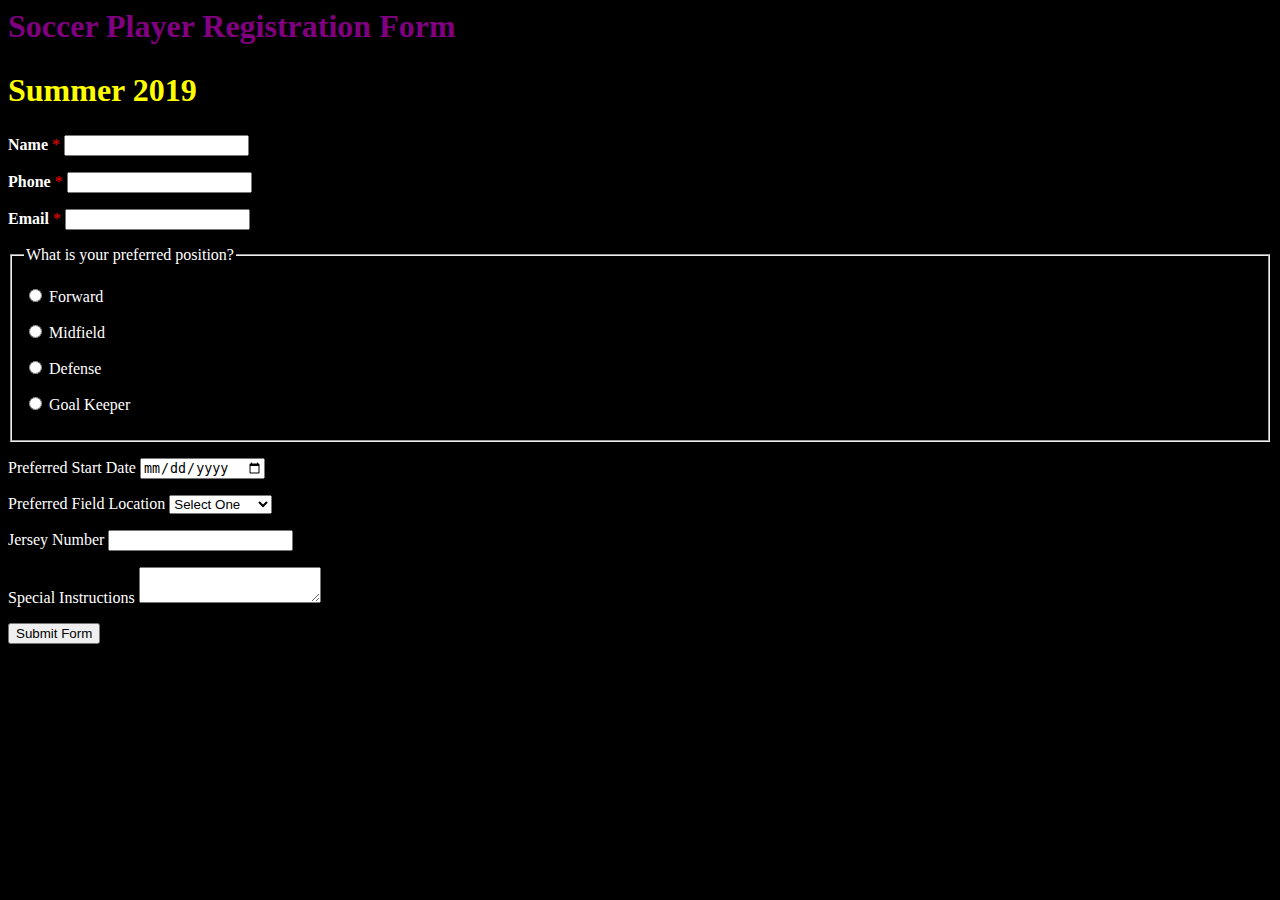
==== form_nostyle.html @ 1a432ea4 "Week 2 Assignment" ====
<html>
<head>
	<title>Sign Up Form</title>
	<meta name="viewport" content="width=device-width, initial-scale=1.0">

	<link rel="stylesheet" href="form_style.css">

</head>

<body>

	<h1>Soccer Player Registration Form</h1>
	<h2>Summer 2019</h2>
	
		<form>

			<p>
			<label alt title="required"><b>Name</b>			
			<span class="indicator">  </span><!--indicated the required field-->
			<input type="text" name="customer_name" required>
			</label>
			</p>

			<p>
			<label alt title="required"><b>Phone</b>
			<span class="indicator">  </span><!--indicated the required field-->	
			<input type="tel" name="phone_number" required>	
			</label>
			</p>

			<p>
			<label alt title="required"><b>Email</b>	
			<span class="indicator">  </span><!--indicated the required field-->
			<input type="email" name="email_address" required>
			</label>
			</p>
			
			
			<fieldset>
			<legend alt title="optional">What is your preferred position?</legend>
			<p><label> <input type="radio" name="position" value="F"> Forward </label></p>
			<p><label> <input type="radio" name="position" value="M"> Midfield </label></p>
			<p><label> <input type="radio" name="position" value="D"> Defense </label></p>
			<p><label> <input type="radio" name="position" value="GK"> Goal Keeper</label></p>
			</fieldset>

			<p>
			<label alt title="optional">Preferred Start Date
			<input type="date" name="pickup_time">
			</label>
			</p>
				
			<p>
			<label alt title="optional">Preferred Field Location
			<select id="pickup_place" name="pickup_place">
			<option value="" selected="selected">Select One</option>
			<option value="NL" >North London</option>
			<option value="Byron" >Byron</option>
			<option value="CW" >Citywide</option>
			</select>
			</label> 
			</p>

			<p>
			<label alt title="optional">Jersey Number
			<input type="text" name="jersey_number" list="numbers">
			</label>

			<datalist id="numbers">
				<option value="GK">
				<option value="02">
				<option value="03">
				<option value="04">
				<option value="05">
				<option value="06">
				<option value="07">
				<option value="08">
				<option value="09">
				<option value="10">
				<option value="11">
			</datalist>
			</p>

			<p>
			<label alt title="optional">Special Instructions
			<textarea name="comments" maxlength="500"></textarea>
			</label>
			</p>

			<p><button>Submit Form</button></p>

		</form>
	</body>
</html>
---- form_style.css ----
body {
	background-color: Black;
	}

h1 {
	font-size: 2.0em;
	font-family: Caliber;
	color: purple;
}
h2 {
	font-size: 2.0em;
	font-family: Caliber;
	color: yellow;
}

p, legend {
	color: white;
}

/*code for the indicator a required field with a red asterisk after the label*/
.indicator:after { content:" *"; color: red;
}

/*transition to fit on a smart phone*/
@media only screen 
  and (min-device-width: 320px) 
  and (max-device-width: 480px) {

/*copy code as per request*/
*,
*:before,
*:after {
box-sizing: border-box;
}
form {
border: 2px solid #c6c7cc;
border-radius: 5px;
font: 14px/1.4 "Helvetica Neue", Helvetica, Arial, sans-serif;
overflow: hidden;
width: 400px;
}
label {
display: block;
font-weight: bold;
margin-bottom: 20px;
}
input {
background: #fff;
border: 1px solid #c6c7cc;
box-shadow: inset 0 1px 1px rgba(0, 0, 0, .1);
padding: 6px;
margin-top: 6px;
width: 100%;
}
button {
background: linear-gradient(#49708f, #293f50);
border: 2;
cursor: pointer;
font-weight: bold;
float: left;
padding: 8px 16px;
}

}
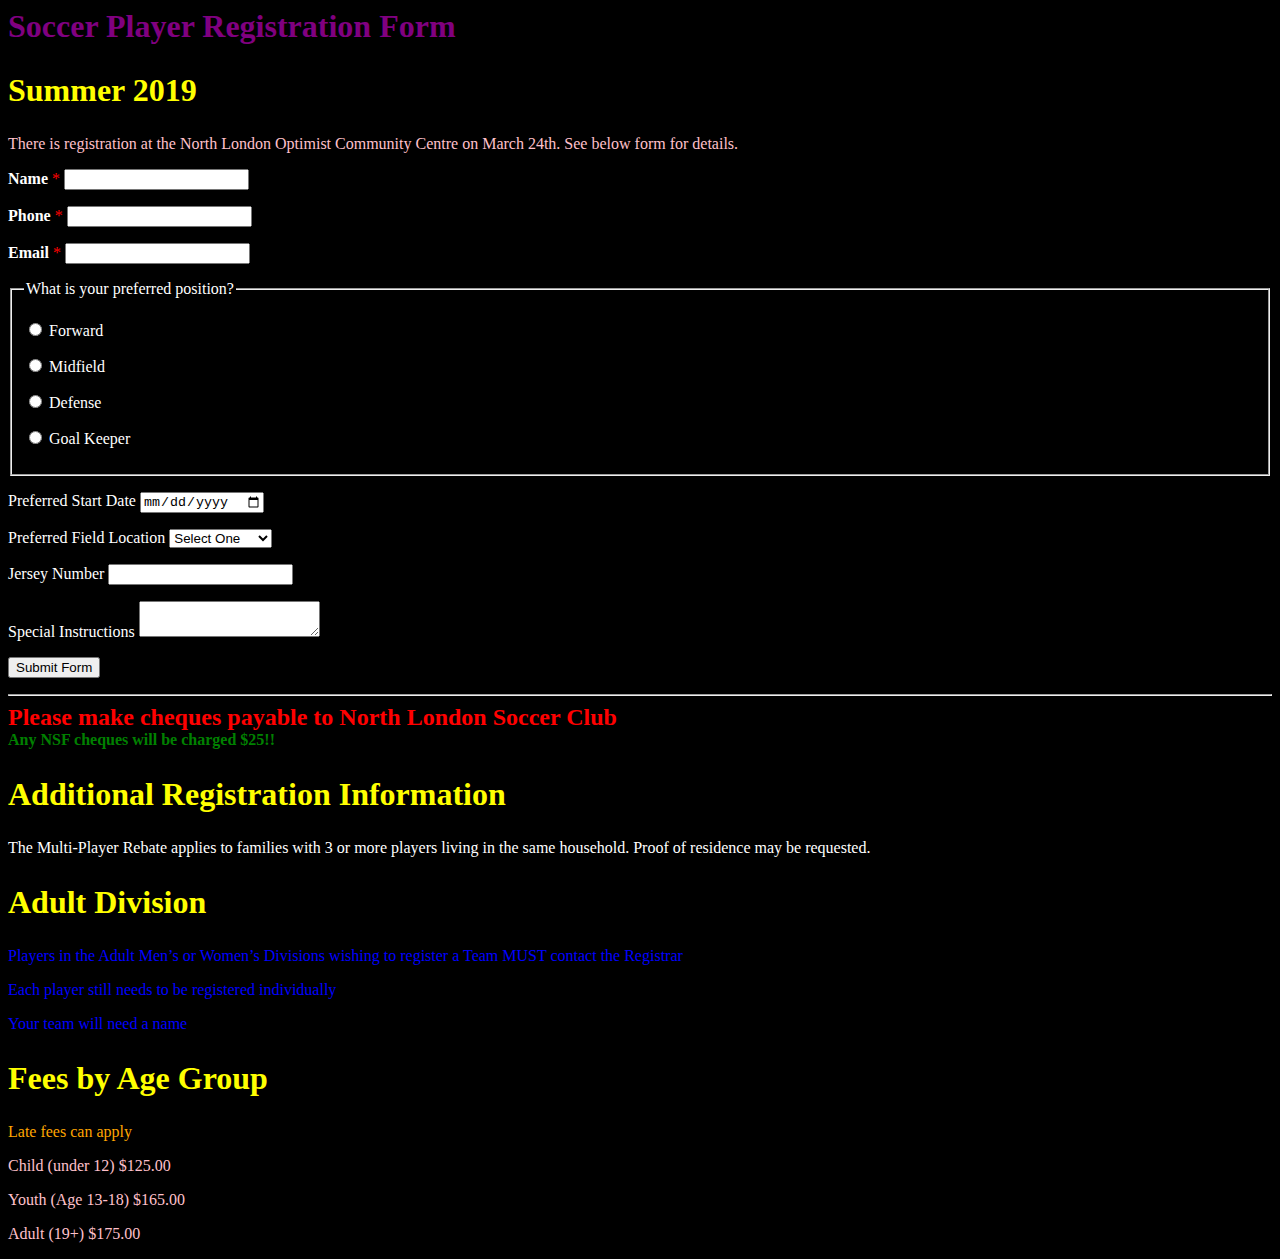
==== commit ac11a769: "Week 3 changes" ====
--- a/form_nostyle.html
+++ b/form_nostyle.html
@@ -11,6 +11,13 @@
 
 	<h1>Soccer Player Registration Form</h1>
 	<h2>Summer 2019</h2>
+	
+		<!--one descendant selector-->
+	<div>
+		<p>There is registration at the North London Optimist Community Centre on March 24th. See below form for details.
+		</p>
+		
+	</div>
 	
 		<form>
 
@@ -90,5 +97,48 @@
 			<p><button>Submit Form</button></p>
 
 		</form>
+<hr>
+
+	
+	<!--one child selector-->
+	<div class="fine">
+		<b>Please make cheques payable to North London Soccer Club
+		</b>
+	</div>
+
+	<!--second descendant selector-->
+	<div>
+		<b>Any NSF cheques will be charged $25!!</b>
+	</div>
+	
+	<!--second child selector-->
+	
+	<div class="information">
+		<h2>Additional Registration Information</h2>
+		<p>The Multi-Player Rebate applies to families with 3 or more players living in the same household.
+		Proof of residence may be requested.</p>
+	</div>
+
+	<!--the sibling selector-->
+
+	<div class="adult">
+		<h2>Adult Division</h2>
+		<p>Players in the Adult Men’s or Women’s Divisions wishing to register a Team MUST contact the
+		Registrar</p>
+		<p>Each player still needs to be registered individually</p>
+		<p>Your team will need a name</p>
+	</div>
+
+		
+	<!--the adjacent sibling selector-->
+
+	<div class="fees">	
+		<h2> Fees by Age Group </h2>
+		<p>Late fees can apply</p>
+		<p>Child (under 12)		$125.00</p>
+		<p>Youth (Age 13-18)	$165.00</p>
+		<p>Adult (19+) 			$175.00</p>
+	</div>		
+		
 	</body>
 </html>--- a/form_style.css
+++ b/form_style.css
@@ -61,4 +61,42 @@
 padding: 8px 16px;
 }
 
-}+}
+/*week 3 assignment*/
+
+/*2 descendant selector*/
+
+div p {
+	color: pink;
+}
+div b{
+	color: green;
+}
+
+/*the child selectors*/
+div.fine > b{
+	color: red;
+	font-size: 1.5em;
+}
+
+div.information > p{
+	color: white;
+}
+
+/*the sibling selector*/
+div.adult h2 ~ p {
+color: blue;
+}
+
+
+/*the adjacent sibling selector*/
+
+div.fees h2 + p {
+	color: orange;
+} 
+
+
+
+
+
+
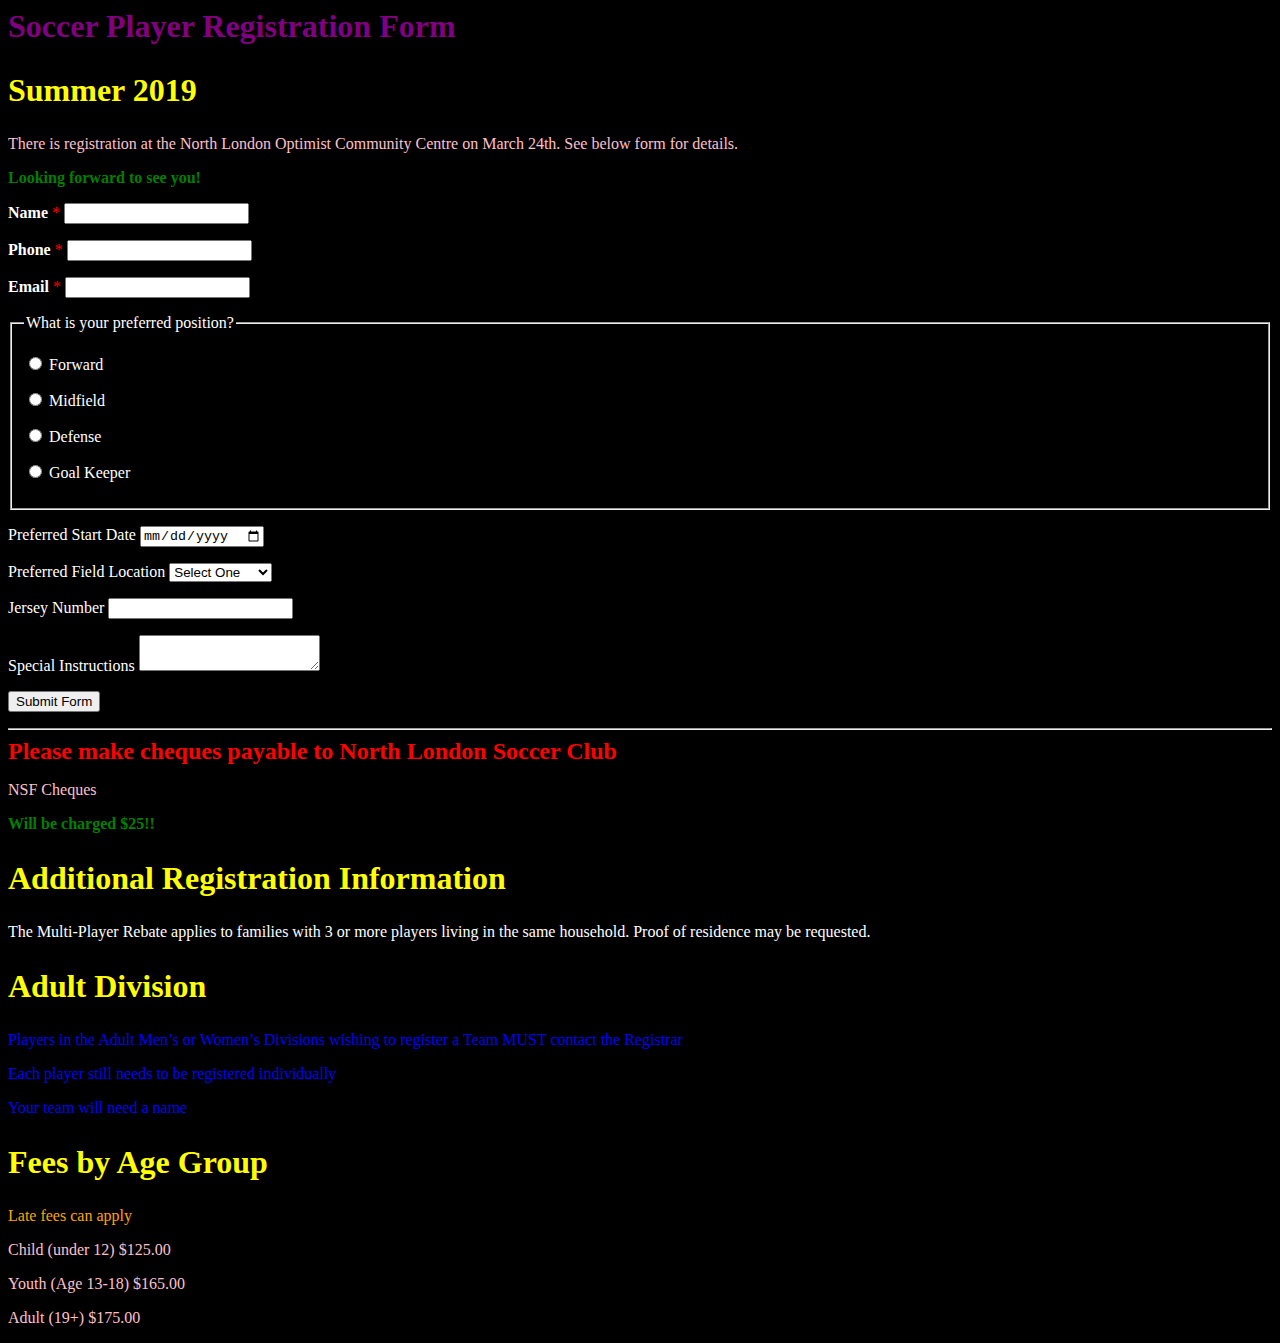
==== commit 5e3fb8a3: "Week 5" ====
--- a/form_nostyle.html
+++ b/form_nostyle.html
@@ -16,6 +16,7 @@
 	<div>
 		<p>There is registration at the North London Optimist Community Centre on March 24th. See below form for details.
 		</p>
+		<b>Looking forward to see you!</b>
 		
 	</div>
 	
@@ -108,7 +109,8 @@
 
 	<!--second descendant selector-->
 	<div>
-		<b>Any NSF cheques will be charged $25!!</b>
+		<p>NSF Cheques </p>
+		<b>Will be charged $25!!</b>
 	</div>
 	
 	<!--second child selector-->
